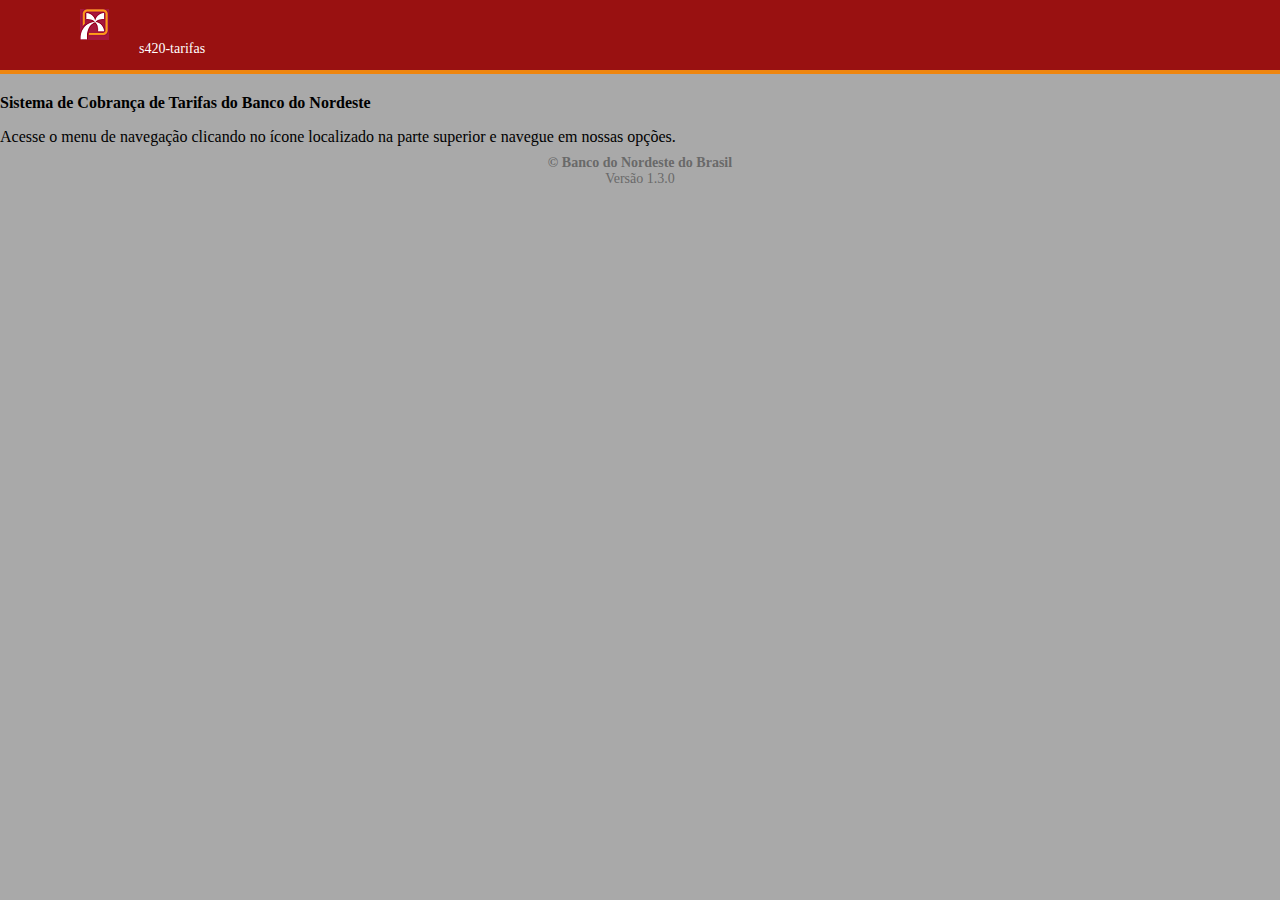
==== index.html @ e7259c32 "Add files via upload" ====
<!DOCTYPE html>
<html lang="pt-BR">
<head>
    <meta charset="UTF-8">
    <meta http-equiv="X-UA-Compatible" content="IE=edge">
    <meta name="viewport" content="width=device-width, initial-scale=1.0">
    <title>Document</title>
    <link rel="stylesheet" href="index.css">
    <link rel="stylesheet" href="https://stackpath.bootstrapcdn.com/bootstrap/4.1.3/css/bootstrap.min.css" integrity="sha384-MCw98/SFnGE8fJT3GXwEOngsV7Zt27NXFoaoApmYm81iuXoPkFOJwJ8ERdknLPMO" crossorigin="anonymous">
</head>
<body>
    <div class="cabecalho">
        <div class="img">
            <img src="./imagens/bnb-logo-min.png.xhtml.png" alt="" class="bnbLogo">
        </div>

        <div class="titulo">
            <p>s420-tarifas</p>
        </div>
    </div>

    <div class="rodapeCabecalho">
    </div>

    <div class="quadro">
        <p id="tituloQuadro"><b>Sistema de Cobrança de Tarifas do Banco do Nordeste</b></p>
        <p id="paragrafoQuadro">Acesse o menu de navegação clicando no ícone localizado na parte superior e navegue em nossas opções.</p>
    </div>

    <div class="rodape">
        <p id="tituloRodape"><b>© Banco do Nordeste do Brasil</b></p>
        <p id="paragrafoRodape">Versão 1.3.0</p>
    </div>

    <script src="index.js"></script>    
</body>
</html>
---- index.css ----
body{
    margin: 0px;
    background: linear-gradient(180deg, darkgray, darkgray);
}

textarea:focus, input:focus, select:focus {
    outline: 0;
}

.cabecalho{
    display: flex;
    background-color: rgb(153, 17, 17);
    width: 100%;
    height: 70px;
    color: white;
    line-height: 70px;
}

.rodapeCabecalho{
    background-color: rgb(238, 134, 15);
    width: 100%;
    height: 4px;
    margin-bottom: 20px;
}

.bnbLogo{
    padding-left: 80px;
    margin-right: 30px;
}

.titulo{
    font-size: 14px;
}

.rodape{
    width: 100%;
    text-align: center;
    line-height: 2px;
}

#tituloRodape{
    font-size: 14px;
    color: rgb(105, 105, 105);
}

#paragrafoRodape{
    font-size: 14px;
    color: rgb(105, 105, 105);
}

.controleTar{
    display: flex;
    background-color: rgb(153, 17, 17);
    width: 90%;
    height: 70px;
    color: white;
    line-height: 70px;
    margin: auto;
    padding-left: 15px;
    border-top-left-radius: 10px;
    border-top-right-radius: 10px;
}

.rodapeControleTar{
    background-color: rgb(238, 134, 15);
    width: 90%;
    height: 4px;
    margin-bottom: 20px;
    margin: auto;
}

.controleTarCorpo{
    width: 90%;
    padding-top: 25px;
    padding-bottom: 15px;
    background-color: white;
    margin: auto;
    margin-bottom: 20px;
    height: fit-content;
    border-bottom-left-radius: 10px;
    border-bottom-right-radius: 10px;
    box-shadow: 10px 5px 10px 5px rgba(141, 141, 141, 0.7);
    position: relative;
}

.quadrosBusca{
    width: 100%;
}

.tipoDeCobranca{
    width: 100%;
    border: 1px solid gray;
    border-radius: 5px;
    padding-left: 5px;
    border-top: 0px;
    border-left: 0px;
    border-right: 0px;
    color: gray;
    transition: .5s;
}

.tipoDeCobranca:hover{
    background-color: rgb(231, 231, 231);
    border: 1px solid orange;
    border-radius: 0px;
    border-top: 0px;
    border-left: 0px;
    border-right: 0px;
    transition: .5s;
}

.dropdownMenuTipoDeCobranca{
    height: fit-content;
    width: 88.2%;
    position: absolute;
    z-index:1000;
    display: none;
    box-shadow: 10px 5px 5px 5px rgba(77, 77, 77, .6);
    background-color: rgba(0, 0, 0, 0.9);
    color: white;
    border-end-start-radius: 5px;
    border-end-end-radius: 5px;
    overflow: hidden;
}

.dropdownMenuTipoDeCobranca a:link{
    color: white;
    text-decoration: none;
}

.dropdownMenuTipoDeCobranca a:visited{
    color: white;
}

.agencia{
    width: 100%;
    border: 1px solid gray;
    border-radius: 5px;
    padding-left: 5px;
    border-top: 0px;
    border-left: 0px;
    border-right: 0px;
    color: gray;
    transition: .5s;
}

.agencia:hover{
    background-color: rgb(231, 231, 231);
    border: 1px solid orange;
    border-radius: 0px;
    border-top: 0px;
    border-left: 0px;
    border-right: 0px;
    transition: .5s;
}

.dropdownMenuAgencia{
    height: 300px;
    overflow: auto;
    width: 88.2%;
    position: absolute;
    z-index:1000;
    display: none;
    box-shadow: 10px 5px 5px 5px rgba(77, 77, 77, .6);
    background-color: rgba(0, 0, 0, 0.9);
    color: white;
    border-end-start-radius: 5px;
    border-end-end-radius: 5px;
}

.dropdownMenuAgencia::-webkit-scrollbar {
    width: 10px;             
}
  
.dropdownMenuAgencia::-webkit-scrollbar-track {
    background: rgb(61, 61, 61);       
}
  
.dropdownMenuAgencia::-webkit-scrollbar-thumb {
    background-color: rgb(0, 0, 0);  
    border-radius: 20px;       
    border: 2px solid rgb(61, 61, 61);       
}
  

.dropdownMenuAgencia a:link{
    color: white;
    text-decoration: none;
}

.dropdownMenuAgencia a:visited{
    color: white;
}


.status{
    width: 100%;
    border: 1px solid gray;
    border-radius: 5px;
    padding-left: 5px;
    border-top: 0px;
    border-left: 0px;
    border-right: 0px;
    color: gray;
    transition: .5s;
}

.status:hover{
    background-color: rgb(231, 231, 231);
    border: 1px solid orange;
    border-radius: 0px;
    border-top: 0px;
    border-left: 0px;
    border-right: 0px;
    transition: .5s;
}

.dropdownMenuStatus{
    height: fit-content;
    overflow: hidden;
    width: 88.2%;
    position: absolute;
    z-index:1000;
    display: none;
    box-shadow: 10px 5px 5px 5px rgba(77, 77, 77, .6);
    background-color: rgba(0, 0, 0, 0.9);
    color: white;
    border-end-start-radius: 5px;
    border-end-end-radius: 5px;
}

.dropdownMenuStatus a:link{
    color: white;
    text-decoration: none;
}

.dropdownMenuStatus a:visited{
    color: white;
}


.tipoDeData{
    width: 100%;
    border: 1px solid gray;
    border-radius: 5px;
    padding-left: 5px;
    border-top: 0px;
    border-left: 0px;
    border-right: 0px;
    color: gray;
    transition: .5s;
}

.tipoDeData:hover{
    background-color: rgb(231, 231, 231);
    border: 1px solid orange;
    border-radius: 0px;
    border-top: 0px;
    border-left: 0px;
    border-right: 0px;
    transition: .5s;
}

.dropdownMenuTipoDeData{
    height: fit-content;
    overflow: auto;
    width: 88.2%;
    position: absolute;
    z-index:1000;
    display: none;
    box-shadow: 10px 5px 5px 5px rgba(77, 77, 77, .6);
    background-color: rgba(0, 0, 0, 0.9);
    color: white;
    border-end-start-radius: 5px;
    border-end-end-radius: 5px;
}

.dropdownMenuTipoDeData::-webkit-scrollbar {
    width: 10px;             
}
  
.dropdownMenuTipoDeData::-webkit-scrollbar-track {
    background: rgb(61, 61, 61);       
}
  
.dropdownMenuTipoDeData::-webkit-scrollbar-thumb {
    background-color: rgb(0, 0, 0);  
    border-radius: 20px;       
    border: 2px solid rgb(61, 61, 61);       
}
  

.dropdownMenuTipoDeData a:link{
    color: white;
    text-decoration: none;
}

.dropdownMenuTipoDeData a:visited{
    color: white;
}


.opcoesDropdown{
    height: 40px;
    line-height: 40px;
    padding-left: 5px;
    transition: .5s;
}

.opcoesDropdown:hover{
    background-color: orange;
    transition: .5s;
}

input{
    width: 100%;
    border: 1px solid gray;
    border-top: 0px;
    border-left: 0px;
    border-right: 0px;
}

.bottonsConsulta{
    width: 100%;
    margin-top: 20px;
}


.divResultadoConsulta{
    width: 500px;
    height: 180px;
    border-radius: 10px;
    overflow: hidden;
    z-index: 1;
    position: absolute;
    background-color: rgb(212, 212, 212);
    top: 50%;
    left: 50%;
    transform: translate(-50%, -50%);
    box-shadow: 10px 5px 5px 1005px rgba(44, 44, 44, 0.5);
    display: none;
}

.cabecalhoDivResultadoConsulta{
    background-color: rgb(153, 17, 17);
    padding-left: 20px;
    width: 100%;
    height: 50px;
    color: white;
    line-height: 50px;
}

.rodapeCabecalhoDivResultadoConsulta{
    background-color: rgb(238, 134, 15);
    width: 100%;
    height: 4px;
}

.corpoDivResultadoConsulta{
    text-align: center;
    padding-top: 20px;
}

.buttonFecharDivResultadoConsulta{
    width: 100px;
    height: 30px;
    background-color: rgb(172, 3, 3);
    margin: auto;
    border-radius: 5px;
    text-align: center;
    color: white;
    line-height: 30px;
    transition: .5s;
}

.buttonFecharDivResultadoConsulta:hover{
    box-shadow: 10px 5px 5px 5px rgba(53, 53, 53, 0.5);
    background-color: rgb(219, 12, 12);
    transition: .5s;
    
}

.consultar{
    width: 150px;
    height: 40px;
    color: white;
    font-size: 14px;
    background-color: rgb(238, 134, 15);
    margin-right: 10px;
    border-radius: 5px;
    line-height: 40px;
    text-align: center;
    transition: 1s;
}

.consultar:hover{
    background-color: rgb(165, 93, 11);
    transition: .5s;
    box-shadow: 10px 5px 5px 5px rgba(141, 141, 141, 0.7);
}

.limpar{
    width: 150px;
    height: 40px;
    font-size: 14px;
    background-color: rgb(168, 168, 168);
    border-radius: 5px;
    line-height: 40px;
    text-align: center;
    transition: 1s;
}

.limpar:hover{
    background-color: rgb(168, 168, 168);
    box-shadow: 10px 5px 5px 5px rgba(141, 141, 141, 0.7);
    transition: .5s;
}

.btnCadastrarCobranca{
    width: fit-content;
    padding-left: 20px;
    padding-right: 20px;
    margin-left: 30px;
    margin-bottom: 30px;
    height: 40px;
    color: white;
    font-size: 14px;
    background-color: rgb(238, 134, 15);
    margin-right: 0px;
    border-radius: 5px;
    line-height: 40px;
    text-align: center;
    transition: 1s;
}

.btnCadastrarCobranca:hover{
    background-color: rgb(165, 93, 11);
    transition: .5s;
    box-shadow: 10px 5px 5px 5px rgba(141, 141, 141, 0.7);
}

.tabelaRegistros{
    font-size: 12px;
    margin: auto;
    width: 95%;
    border-bottom: 2px solid rgb(202, 202, 202);
    height: fit-content;
    padding-bottom: 10px;
}

.resultadoConsulta{
    padding-top: 15px;
    padding-left: 15px;
    font-size: 14px;
    width: 95%;
    border-bottom: 1px solid rgb(202, 202, 202);
    margin-bottom: 40px;
    margin: auto;
}

.btns{
    display: flex;
}

.avancarRetroceder{
    padding-top: 30px;
    width: 100%;
   text-align: center;
   margin: auto;
}

.btn-avancarRetroceder{
    width: 40px;
    height: 40px;
    line-height: 40px;
    text-align: center;
    border-radius: 150px;
    background-color: rgb(236, 236, 236);
    font-size: 12px;
    color: rgb(199, 198, 198);
}

.btnsAR{
    display: flex;
    justify-content: center;
}

.btnsRegistros{
    display: flex;
}

.btnEditarRegistros{
    width: fit-content;
    padding-left: 20px;
    padding-right: 20px;
    margin-left: 30px;
    margin-bottom: 30px;
    height: 40px;
    color: white;
    font-size: 14px;
    background-color: rgb(238, 134, 15);
    margin-right: 0px;
    border-radius: 5px;
    line-height: 40px;
    text-align: center;
    transition: 1s;
}

.btnEditarRegistros:hover{
    background-color: rgb(165, 93, 11);
    transition: .5s;
    box-shadow: 10px 5px 5px 5px rgba(141, 141, 141, 0.7);
}

.tabelaRegistros p{
    text-align: center;
}

.btnCancelarBusca{
    width: fit-content;
    padding-left: 20px;
    padding-right: 20px;
    margin-left: 30px;
    margin-bottom: 30px;
    height: 40px;
    color: white;
    font-size: 14px;
    background-color: rgb(201, 11, 11);
    margin-right: 0px;
    border-radius: 5px;
    line-height: 40px;
    text-align: center;
    transition: 1s;
}

.btnCancelarBusca:hover{
    background-color: rgb(146, 0, 0);
    transition: .5s;
    box-shadow: 10px 5px 5px 5px rgba(141, 141, 141, 0.7);
}
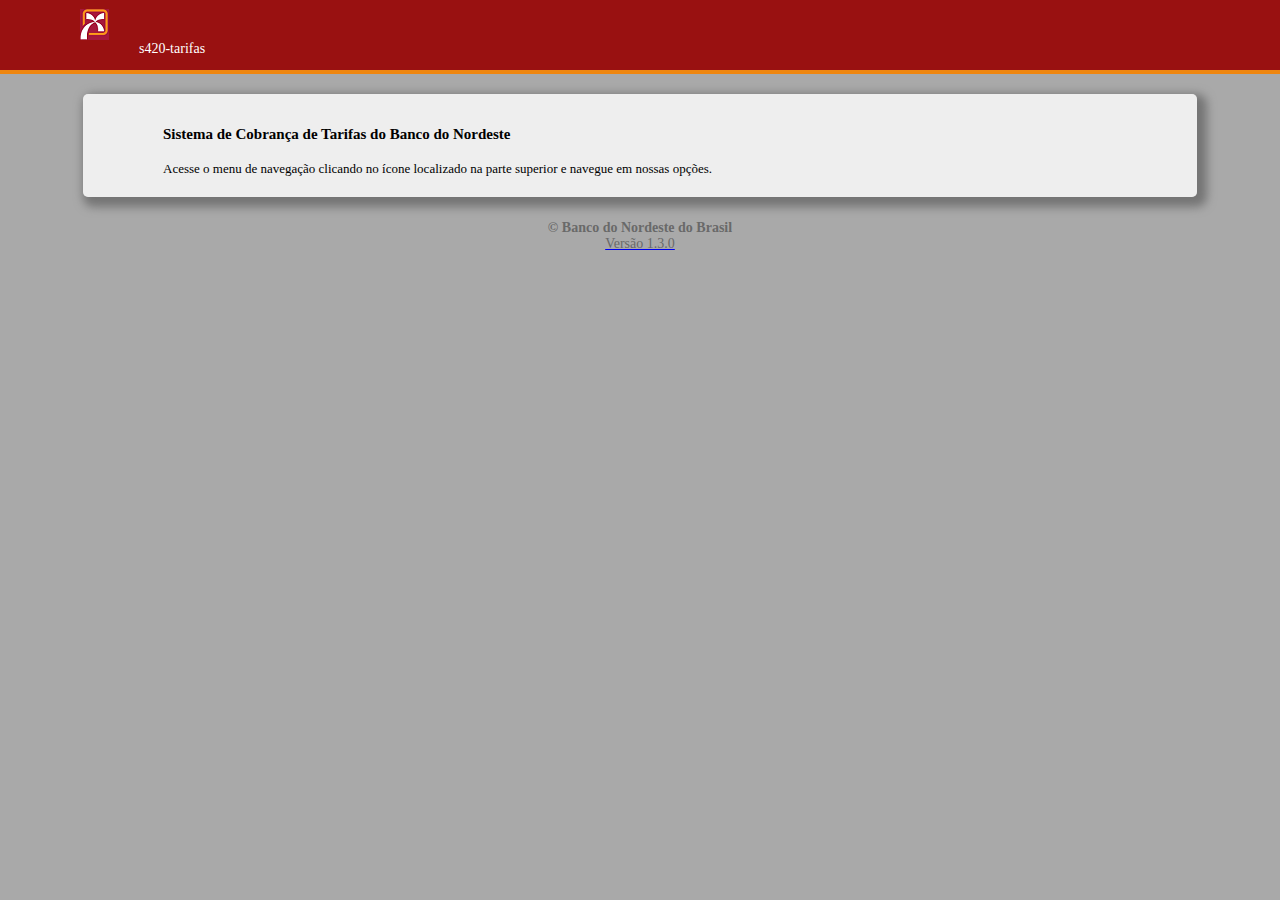
==== commit ec8d2d6b: "Add files via upload" ====
--- a/index.html
+++ b/index.html
@@ -29,7 +29,7 @@
 
     <div class="rodape">
         <p id="tituloRodape"><b>© Banco do Nordeste do Brasil</b></p>
-        <p id="paragrafoRodape">Versão 1.3.0</p>
+        <a href="ControleTarifa.html"><p id="paragrafoRodape">Versão 1.3.0</p></a>
     </div>
 
     <script src="index.js"></script>    
--- a/index.css
+++ b/index.css
@@ -30,6 +30,23 @@
 
 .titulo{
     font-size: 14px;
+}
+
+.quadro{
+    width: 80%;
+    height: fit-content;
+    background-color: rgba(255, 255, 255, 0.8);
+    border-radius: 5px;
+    margin: auto;
+    padding: 15px 10px 5px 80px;
+    box-shadow: 5px 5px 10px 5px rgb(117, 117, 117);
+    line-height: 20px;
+    margin-bottom: 30px;
+    font-size: 15px;
+}
+
+#paragrafoQuadro{
+    font-size: 13px;
 }
 
 .rodape{
@@ -113,7 +130,7 @@
     height: fit-content;
     width: 88.2%;
     position: absolute;
-    z-index:1000;
+    z-index:1;
     display: none;
     box-shadow: 10px 5px 5px 5px rgba(77, 77, 77, .6);
     background-color: rgba(0, 0, 0, 0.9);
@@ -159,7 +176,7 @@
     overflow: auto;
     width: 88.2%;
     position: absolute;
-    z-index:1000;
+    z-index:1;
     display: none;
     box-shadow: 10px 5px 5px 5px rgba(77, 77, 77, .6);
     background-color: rgba(0, 0, 0, 0.9);
@@ -220,7 +237,7 @@
     overflow: hidden;
     width: 88.2%;
     position: absolute;
-    z-index:1000;
+    z-index:1;
     display: none;
     box-shadow: 10px 5px 5px 5px rgba(77, 77, 77, .6);
     background-color: rgba(0, 0, 0, 0.9);
@@ -266,7 +283,7 @@
     overflow: auto;
     width: 88.2%;
     position: absolute;
-    z-index:1000;
+    z-index:1;
     display: none;
     box-shadow: 10px 5px 5px 5px rgba(77, 77, 77, .6);
     background-color: rgba(0, 0, 0, 0.9);
@@ -375,9 +392,8 @@
 
 .buttonFecharDivResultadoConsulta:hover{
     box-shadow: 10px 5px 5px 5px rgba(53, 53, 53, 0.5);
-    background-color: rgb(219, 12, 12);
-    transition: .5s;
-    
+    background-color: rgb(214, 28, 28);
+    transition: .5s;
 }
 
 .consultar{
@@ -537,4 +553,17 @@
     background-color: rgb(146, 0, 0);
     transition: .5s;
     box-shadow: 10px 5px 5px 5px rgba(141, 141, 141, 0.7);
-}+}
+
+@media screen and (max-width: 600px) {
+    .divResultadoConsulta {
+      width: 80%;
+      position: fixed;
+    }
+}
+
+@media screen and (max-width: 994px) {
+    .tabelaRegistros{
+        display: none;
+    }
+}
